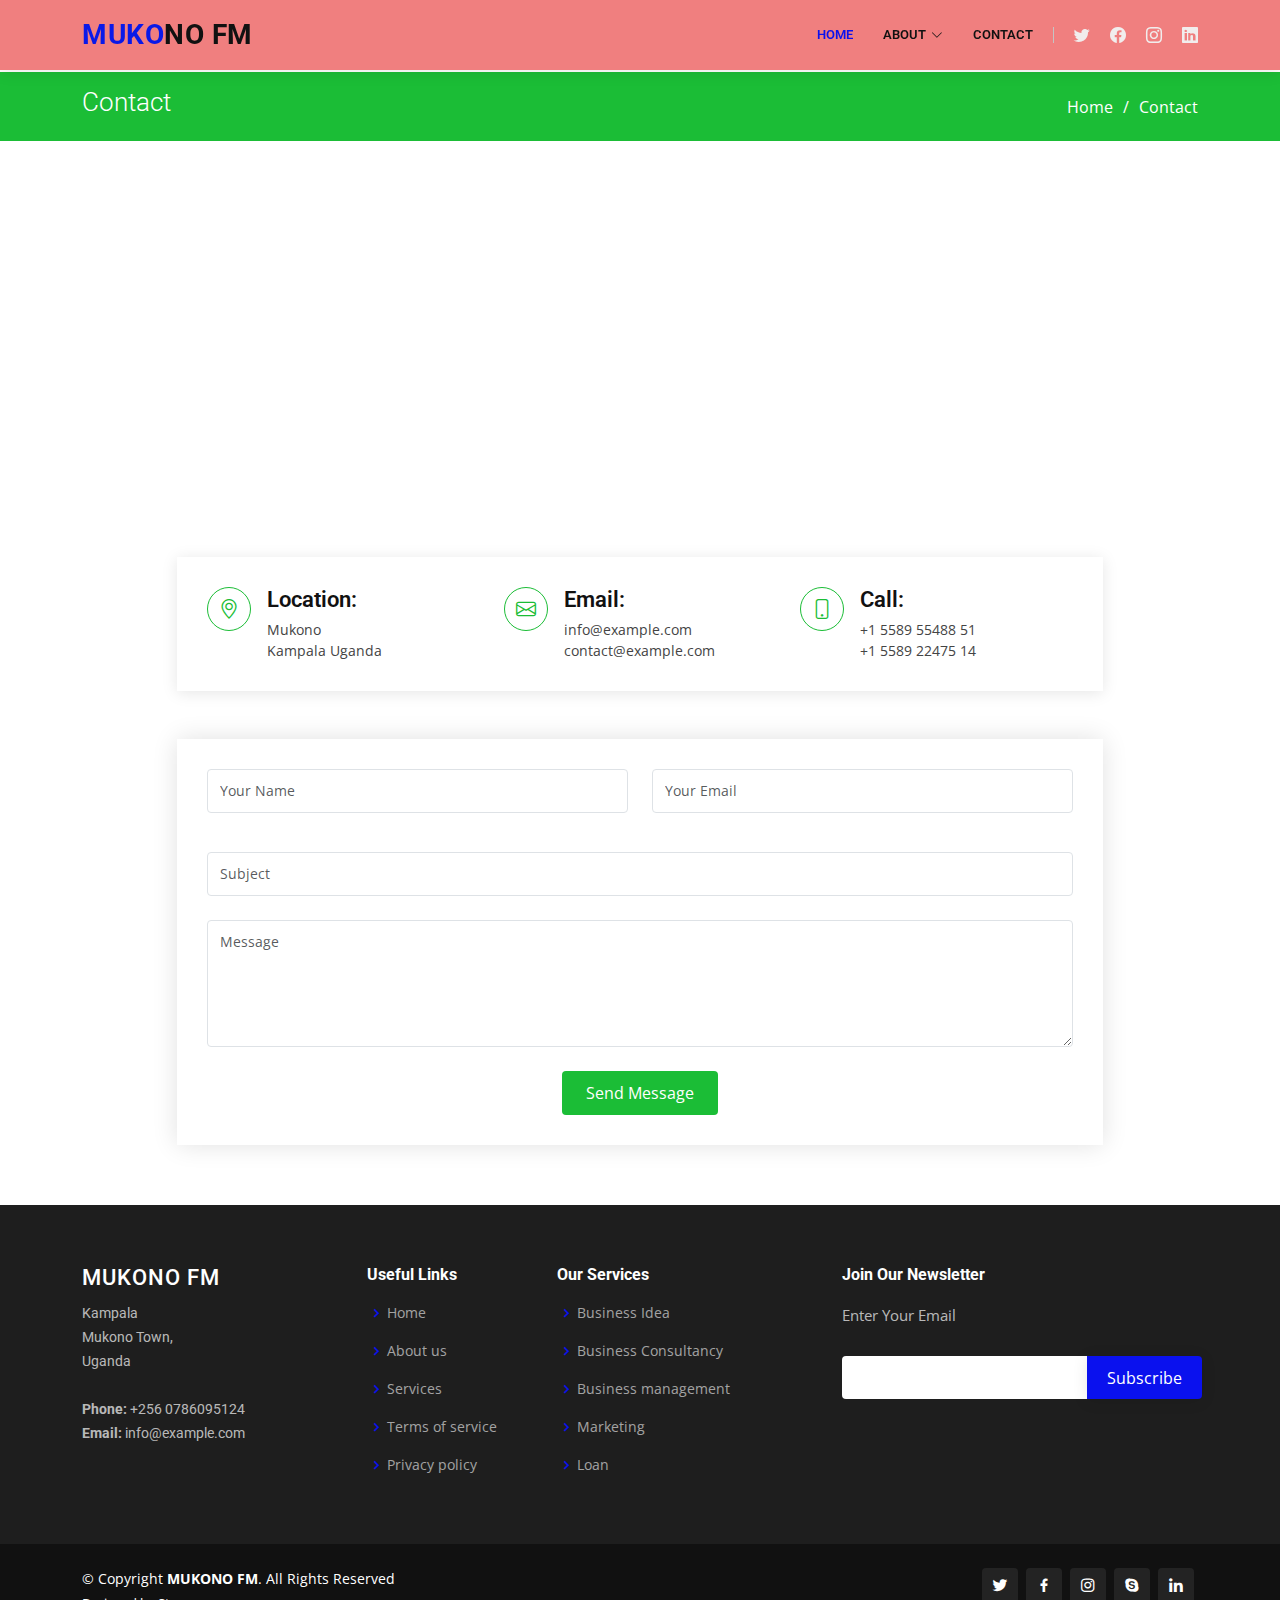
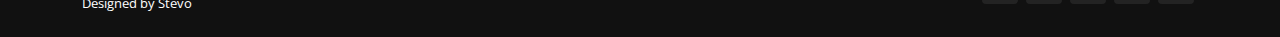
==== contact.html @ 1a925c0d "'update2'" ====
<!DOCTYPE html>
<html lang="en">

<head>
    <meta charset="utf-8">
    <meta content="width=device-width, initial-scale=1.0" name="viewport">
  
    <title>MUKONO FM</title>
    <meta content="" name="description">
    <meta content="" name="keywords">
  
    <!-- Favicons -->
    <!-- <link href="assets/img/favicon.png" rel="icon"> -->
    <link href="assets/img/apple-touch-icon.png" rel="apple-touch-icon">
  
    <!-- Google Fonts -->
    <link href="https://fonts.googleapis.com/css?family=Open+Sans:300,300i,400,400i,600,600i,700,700i|Roboto:300,300i,400,400i,500,500i,600,600i,700,700i|Poppins:300,300i,400,400i,500,500i,600,600i,700,700i" rel="stylesheet">
  
    <!-- Vendor CSS Files -->
    <link href="assets/vendor/animate.css/animate.min.css" rel="stylesheet">
    <link href="assets/vendor/aos/aos.css" rel="stylesheet">
    <link href="assets/vendor/bootstrap/css/bootstrap.min.css" rel="stylesheet">
    <link href="assets/vendor/bootstrap-icons/bootstrap-icons.css" rel="stylesheet">
    <link href="assets/vendor/boxicons/css/boxicons.min.css" rel="stylesheet">
    <link href="assets/vendor/glightbox/css/glightbox.min.css" rel="stylesheet">
    <link href="assets/vendor/remixicon/remixicon.css" rel="stylesheet">
    <link href="assets/vendor/swiper/swiper-bundle.min.css" rel="stylesheet">
  
    <!-- Template Main CSS File -->
    <link href="assets/css/style.css" rel="stylesheet">
  
  </head>
  

<body>

  <!-- ======= Header ======= -->
  <header id="header" class="fixed-top">
    <div class="container d-flex align-items-center">

      <h1 class="logo me-auto"><a href="index.html"><span>MUKO</span>NO FM</a></h1>
      <!-- Uncomment below if you prefer to use an image logo -->
      <!-- <a href="index.html" class="logo me-auto me-lg-0"><img src="assets/img/logo.png" alt="" class="img-fluid"></a>-->

      <nav id="navbar" class="navbar order-last order-lg-0">
        <ul>
          <li><a href="index.html" class="active">Home</a></li>

          <li class="dropdown"><a href="#"><span>About</span> <i class="bi bi-chevron-down"></i></a>
            <ul>
              <li><a href="about.html">About Us</a></li>
              <li><a href="team.html">Team</a></li>
              <!--<li><a href="testimonials.html">Testimonials</a></li>-->
            </ul>
          </li>

          <!--<li><a href="services.html">Services</a></li>-->
          <li><a href="contact.html">Contact</a></li>

        </ul>
        <i class="bi bi-list mobile-nav-toggle"></i>
      </nav><!-- .navbar -->

      <div class="header-social-links d-flex">
        <a href="#" class="twitter"><i class="bu bi-twitter"></i></a>
        <a href="#" class="facebook"><i class="bu bi-facebook"></i></a>
        <a href="#" class="instagram"><i class="bu bi-instagram"></i></a>
        <a href="#" class="linkedin"><i class="bu bi-linkedin"></i></i></a>
      </div>

    </div>
  </header><!-- End Header -->

  <main id="main">

    <!-- ======= Breadcrumbs ======= -->
    <section id="breadcrumbs" class="breadcrumbs">
      <div class="container">

        <div class="d-flex justify-content-between align-items-center">
          <h2>Contact</h2>
          <ol>
            <li><a href="index.html">Home</a></li>
            <li>Contact</li>
          </ol>
        </div>

      </div>
    </section><!-- End Breadcrumbs -->

    <!-- ======= Contact Section ======= -->
    <div class="map-section">
      <iframe style="border:0; width: 100%; height: 350px;" src="https://www.google.com/maps/embed?pb=!1m14!1m8!1m3!1d12097.433213460943!2d-74.0062269!3d40.7101282!3m2!1i1024!2i768!4f13.1!3m3!1m2!1s0x0%3A0xb89d1fe6bc499443!2sDowntown+Conference+Center!5e0!3m2!1smk!2sbg!4v1539943755621" frameborder="0" allowfullscreen></iframe>
    </div>

    <section id="contact" class="contact">
      <div class="container">

        <div class="row justify-content-center" data-aos="fade-up">

          <div class="col-lg-10">

            <div class="info-wrap">
              <div class="row">
                <div class="col-lg-4 info">
                  <i class="bi bi-geo-alt"></i>
                  <h4>Location:</h4>
                  <p>Mukono<br>Kampala Uganda</p>
                </div>

                <div class="col-lg-4 info mt-4 mt-lg-0">
                  <i class="bi bi-envelope"></i>
                  <h4>Email:</h4>
                  <p>info@example.com<br>contact@example.com</p>
                </div>

                <div class="col-lg-4 info mt-4 mt-lg-0">
                  <i class="bi bi-phone"></i>
                  <h4>Call:</h4>
                  <p>+1 5589 55488 51<br>+1 5589 22475 14</p>
                </div>
              </div>
            </div>

          </div>

        </div>

        <div class="row mt-5 justify-content-center" data-aos="fade-up">
          <div class="col-lg-10">
            <form action="forms/contact.php" method="post" role="form" class="php-email-form">
              <div class="row">
                <div class="col-md-6 form-group">
                  <input type="text" name="name" class="form-control" id="name" placeholder="Your Name" required>
                </div>
                <div class="col-md-6 form-group mt-3 mt-md-0">
                  <input type="email" class="form-control" name="email" id="email" placeholder="Your Email" required>
                </div>
              </div>
              <div class="form-group mt-3">
                <input type="text" class="form-control" name="subject" id="subject" placeholder="Subject" required>
              </div>
              <div class="form-group mt-3">
                <textarea class="form-control" name="message" rows="5" placeholder="Message" required></textarea>
              </div>
              <div class="my-3">
                <div class="loading">Loading</div>
                <div class="error-message"></div>
                <div class="sent-message">Your message has been sent. Thank you!</div>
              </div>
              <div class="text-center"><button type="submit">Send Message</button></div>
            </form>
          </div>

        </div>

      </div>
    </section><!-- End Contact Section -->

  </main><!-- End #main -->

 <!-- ======= Footer ======= -->
 <footer id="footer">

    <div class="footer-top">
      <div class="container">
        <div class="row">

          <div class="col-lg-3 col-md-6 footer-contact">
            <h3>MUKONO FM</h3>
            <p>
              Kampala  <br>
              Mukono Town,<br>
              Uganda <br><br>
              <strong>Phone:</strong> +256 0786095124<br>
              <strong>Email:</strong> info@example.com<br>
            </p>
          </div>

          <div class="col-lg-2 col-md-6 footer-links">
            <h4>Useful Links</h4>
            <ul>
              <li><i class="bx bx-chevron-right"></i> <a href="#">Home</a></li>
              <li><i class="bx bx-chevron-right"></i> <a href="#">About us</a></li>
              <li><i class="bx bx-chevron-right"></i> <a href="#">Services</a></li>
              <li><i class="bx bx-chevron-right"></i> <a href="#">Terms of service</a></li>
              <li><i class="bx bx-chevron-right"></i> <a href="#">Privacy policy</a></li>
            </ul>
          </div>

          <div class="col-lg-3 col-md-6 footer-links">
            <h4>Our Services</h4>
            <ul>
              <li><i class="bx bx-chevron-right"></i> <a href="#">Business Idea</a></li>
              <li><i class="bx bx-chevron-right"></i> <a href="#">Business Consultancy</a></li>
              <li><i class="bx bx-chevron-right"></i> <a href="#">Business management</a></li>
              <li><i class="bx bx-chevron-right"></i> <a href="#">Marketing</a></li>
              <li><i class="bx bx-chevron-right"></i> <a href="#">Loan</a></li>
            </ul>
          </div>

          <div class="col-lg-4 col-md-6 footer-newsletter">
            <h4>Join Our Newsletter</h4>
            <p>Enter Your Email </p>
            <form action="" method="post">
              <input type="email" name="email"><input type="submit" value="Subscribe">
            </form>
          </div>

        </div>
      </div>
    </div>

    <div class="container d-md-flex py-4">

      <div class="me-md-auto text-center text-md-start">
        <div class="copyright">
          &copy; Copyright <strong><span>MUKONO FM</span></strong>. All Rights Reserved
        </div>
        <div class="credits">
      
         
          Designed by Stevo</a>
        </div>
      </div>
      <div class="social-links text-center text-md-right pt-3 pt-md-0">
        <a href="#" class="twitter"><i class="bx bxl-twitter"></i></a>
        <a href="#" class="facebook"><i class="bx bxl-facebook"></i></a>
        <a href="#" class="instagram"><i class="bx bxl-instagram"></i></a>
        <a href="#" class="google-plus"><i class="bx bxl-skype"></i></a>
        <a href="#" class="linkedin"><i class="bx bxl-linkedin"></i></a>
      </div>
    </div>
  </footer><!-- End Footer -->
  <a href="#" class="back-to-top d-flex align-items-center justify-content-center"><i class="bi bi-arrow-up-short"></i></a>

  <!-- Vendor JS Files -->
  <script src="assets/vendor/aos/aos.js"></script>
  <script src="assets/vendor/bootstrap/js/bootstrap.bundle.min.js"></script>
  <script src="assets/vendor/glightbox/js/glightbox.min.js"></script>
  <script src="assets/vendor/isotope-layout/isotope.pkgd.min.js"></script>
  <script src="assets/vendor/swiper/swiper-bundle.min.js"></script>
  <script src="assets/vendor/waypoints/noframework.waypoints.js"></script>
  <script src="assets/vendor/php-email-form/validate.js"></script>

  <!-- Template Main JS File -->
  <script src="assets/js/main.js"></script>

</body>

</html>
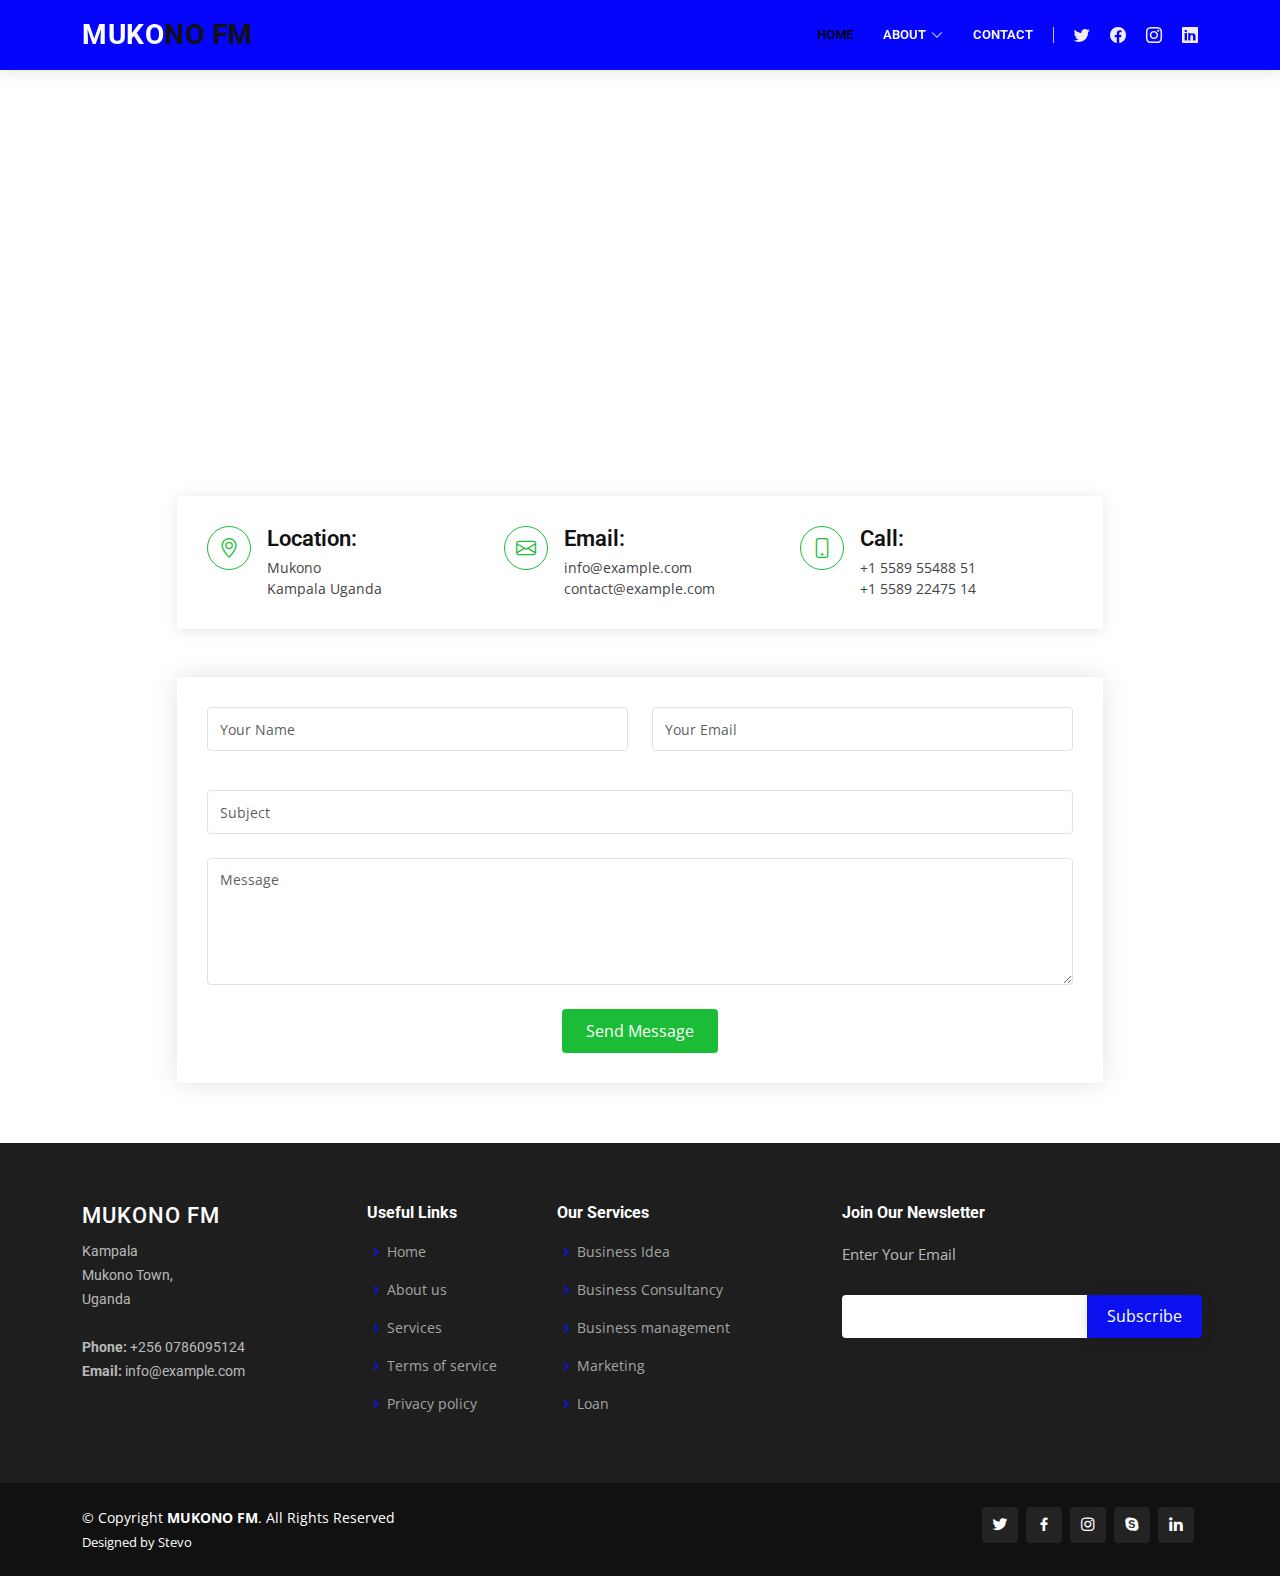
==== commit bef4dbfc: "'update3'" ====
--- a/contact.html
+++ b/contact.html
@@ -73,24 +73,10 @@
 
   <main id="main">
 
-    <!-- ======= Breadcrumbs ======= -->
-    <section id="breadcrumbs" class="breadcrumbs">
-      <div class="container">
-
-        <div class="d-flex justify-content-between align-items-center">
-          <h2>Contact</h2>
-          <ol>
-            <li><a href="index.html">Home</a></li>
-            <li>Contact</li>
-          </ol>
-        </div>
-
-      </div>
-    </section><!-- End Breadcrumbs -->
 
     <!-- ======= Contact Section ======= -->
     <div class="map-section">
-      <iframe style="border:0; width: 100%; height: 350px;" src="https://www.google.com/maps/embed?pb=!1m14!1m8!1m3!1d12097.433213460943!2d-74.0062269!3d40.7101282!3m2!1i1024!2i768!4f13.1!3m3!1m2!1s0x0%3A0xb89d1fe6bc499443!2sDowntown+Conference+Center!5e0!3m2!1smk!2sbg!4v1539943755621" frameborder="0" allowfullscreen></iframe>
+      <iframe style="border:0; width: 100%; height: 350px;" src="https://www.google.com/maps/embed?pb=!1m18!1m12!1m3!1d3989.7404714976674!2d32.74253837333805!3d0.3579215639644466!2m3!1f0!2f0!3f0!3m2!1i1024!2i768!4f13.1!3m3!1m2!1s0x177dc72b77bf0187%3A0x8e705bc893e965a7!2sMUKONO%20FM%2089.8!5e0!3m2!1sen!2sug!4v1693489654668!5m2!1sen!2sug" frameborder="0" allowfullscreen></iframe>
     </div>
 
     <section id="contact" class="contact">
--- a/assets/css/style.css
+++ b/assets/css/style.css
@@ -73,7 +73,7 @@
 # Header
 --------------------------------------------------------------*/
 #header {
-  background: #f07f7f;
+  background: #0505fe;
   transition: all 0.5s;
   z-index: 997;
   padding: 15px 0;
@@ -95,7 +95,7 @@
 }
 
 #header .logo a span {
-  color: #0a19e8;
+  color: #fdfdfd;
 }
 
 #header .logo img {
@@ -123,7 +123,7 @@
 }
 
 .header-social-links a:hover {
-  color: #0a11ee;
+  color: #0aee0a;
 }
 
 @media (max-width: 768px) {
@@ -164,7 +164,7 @@
   font-family: "Roboto", sans-serif;
   font-size: 13px;
   font-weight: 600;
-  color: #111;
+  color: #ffffff;
   white-space: nowrap;
   text-transform: uppercase;
   transition: 0.3s;
@@ -181,7 +181,7 @@
 .navbar .active,
 .navbar .active:focus,
 .navbar li:hover>a {
-  color: #0a11ee;
+  color: #000005;
 }
 
 .navbar .dropdown ul {
@@ -1359,6 +1359,9 @@
   box-shadow: 0px 2px 15px rgba(0, 0, 0, 0.1);
   padding: 30px;
 }
+.map-section{
+  margin-top: 80px;
+}
 
 .contact .info {
   background: #fff;
